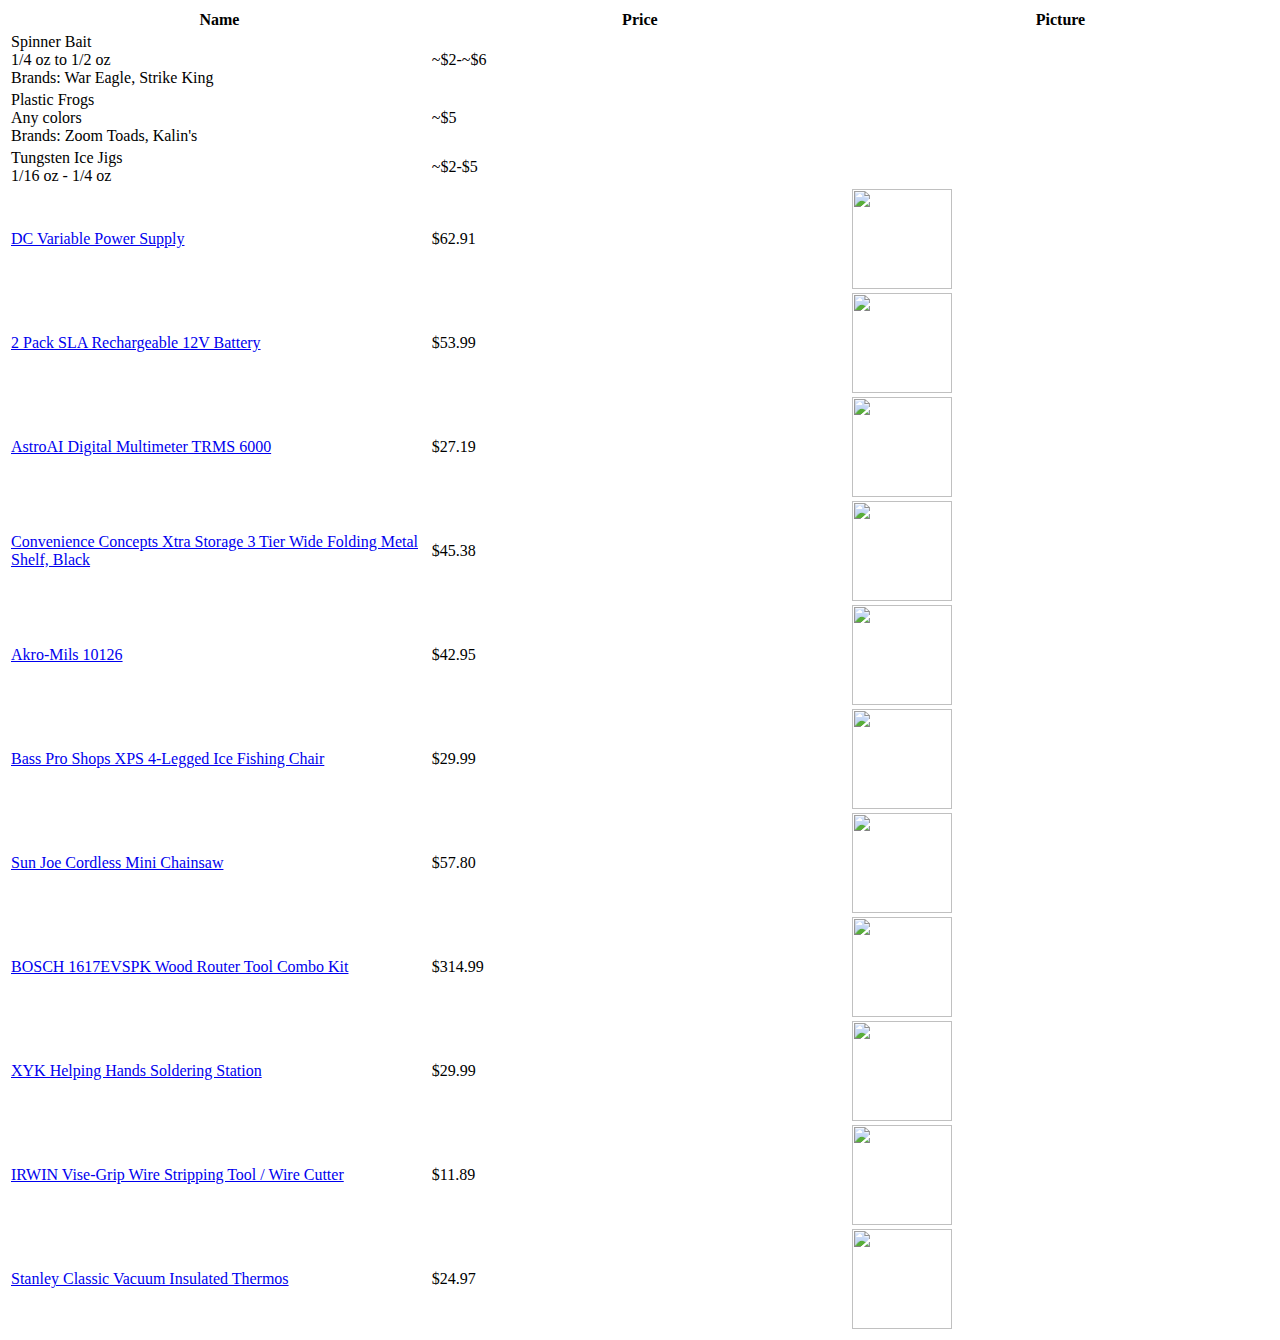
==== index.html @ 5fbdd769 "made table 100%" ====
<head>
  <meta charset="utf-8" />
  <meta name="viewport" content="width=device-width, initial-scale=1.0" />
  <title>Home Page - Bryton's List</title>
  <link rel="stylesheet" href="https://unpkg.com/purecss@1.0.1/build/pure-min.css"
    integrity="sha384-oAOxQR6DkCoMliIh8yFnu25d7Eq/PHS21PClpwjOTeU2jRSq11vu66rf90/cZr47" crossorigin="anonymous" />
</head>

<body>
  <div class="container">
    <main role="main" class="pb-3">
      <div class="pure-g">
        <div class="pure-u-5-5">
          <table class="pure-table pure-table-striped" style="width: 100%;">
            <thead>
              <tr>
                <th style="width: calc(33vw);">
                  Name
                </th>
                <th style="width: calc(33vw);">
                  Price
                </th>
                <th style="width: calc(33vw);">
                  Picture
                </th>
              </tr>
            </thead>
            <tbody>
              <tr>
                <td>Spinner Bait <br />1/4 oz to 1/2 oz <br />
                  Brands: War Eagle, Strike King</td>
                <td>~$2-~$6</td>
                <td></td>
              </tr>
              <tr>
                <td>Plastic Frogs<br />Any colors <br />
                  Brands: Zoom Toads, Kalin's</td>
                <td>~$5</td>
                <td></td>
              </tr>
              <tr>
                <td>Tungsten Ice Jigs<br />1/16 oz - 1/4 oz</td>
                <td>~$2-$5</td>
                <td></td>
              </tr>
              <tr>
                <td><a title="DC Variable Power Supply" href="https://www.amazon.com/dp/B08DJ1FDXV/?coliid=I1WOFCEIW39U3J&colid=2NEZKNVAM4K7G&psc=1&ref_=lv_ov_lig_dp_it">DC Variable Power Supply</a></td>
                <td>$62.91</td>
                <td><img width="100" src="https://m.media-amazon.com/images/I/51IdHv82ENL._SL1200_.jpg"/></td>
              </tr>
              <tr>
                <td><a title="2 Pack SLA Rechargeable 12V Battery" href="https://www.amazon.com/dp/B07M7L2HZN/?coliid=I1IC12V2DTZSB9&colid=2NEZKNVAM4K7G&psc=1&ref_=lv_ov_lig_dp_it">2 Pack SLA Rechargeable 12V Battery</a></td>
                <td>$53.99</td>
                <td><img width="100" src="https://m.media-amazon.com/images/I/51Ae9-+iFDL._AC_SL1000_.jpg"/></td>
              </tr>
              <tr>
                <td>
                  <a title="AstroAI Digital Multimeter TRMS 6000" href="https://www.amazon.com/dp/B071JL6LLL/?coliid=I1J4DX7YWG83H9&colid=2NEZKNVAM4K7G&psc=1&ref_=lv_ov_lig_dp_it">AstroAI Digital Multimeter TRMS 6000</a>
                </td>
                <td>$27.19</td>
                <td><img width="100" src="https://m.media-amazon.com/images/I/71Nzpqxm44L._AC_SL1500_.jpg"/></td>
              </tr>
              <tr>
                <td>
                  <a title="Convenience Concepts Xtra Storage 3 Tier Wide Folding Metal Shelf, Black" href="https://www.amazon.com/dp/B005QLTSHO/?coliid=IZ2RBVYH9FR4M&colid=2NEZKNVAM4K7G&psc=1&ref_=lv_ov_lig_dp_it">
                    Convenience Concepts Xtra Storage 3 Tier Wide Folding Metal Shelf, Black
                  </a>
                </td>
                <td>$45.38</td>
                <td><img width="100" src="https://m.media-amazon.com/images/I/71IOAf6BDzL._AC_SL1500_.jpg"/></td>
              </tr>
              <tr>
                <td>
                  <a title="Akro-Mils 10126" href="https://www.amazon.com/dp/B003P0XRH0/?coliid=I1OFKRVD34VCWM&colid=2NEZKNVAM4K7G&psc=1&ref_=lv_ov_lig_dp_it">Akro-Mils 10126</a>
                </td>
                <td>$42.95</td>
                <td><img width="100" src="https://m.media-amazon.com/images/I/61L-OnNgRpL._AC_SL1200_.jpg"/></td>
              </tr>
              <tr>
                <td>
                  <a title="Bass Pro Shops XPS 4-Legged Ice Fishing Chair" href="https://www.cabelas.com/shop/en/bass-pro-shops-xps-4-legged-ice-fishing-chair">Bass Pro Shops XPS 4-Legged Ice Fishing Chair</a>
                </td>
                <td>$29.99</td>
                <td><img width="100" src="https://assets.basspro.com/image/upload/b_rgb:FFFFFF,c_limit,dpr_1.0,f_auto,h_1119,q_auto,w_2000/c_limit,h_1119,w_2000/v1/ProductImages/100/gray_101237907_main?pgw=1" /></td>
              </tr>
              <tr>
                <td>
                  <a title="Sun Joe Cordless Mini Chainsaw" href="https://www.amazon.com/Sun-Joe-24V-HCS-LTE-P1-Cordless-Chainsaw/dp/B09SKDH8BQ?source=ps-sl-shoppingads-lpcontext&ref_=fplfs&smid=ATVPDKIKX0DER&th=1">Sun Joe Cordless Mini Chainsaw</a>
                </td>
                <td>$57.80</td>
                <td><img width="100" src="https://m.media-amazon.com/images/I/71zAEh0LBpL._AC_SL1500_.jpg" /></td>
              </tr>
              <tr>
                <td>
                  <a title="BOSCH 1617EVSPK Wood Router Tool Combo Kit" href="https://www.amazon.com/1617EVSPK-Router-Carbide-Tipped-Multi-Purpose-6-Piece/dp/B08TKF52NN/?_encoding=UTF8&pd_rd_w=geM7k&content-id=amzn1.sym.a5eaa569-8a45-4530-84d2-2dcf8023272a&pf_rd_p=a5eaa569-8a45-4530-84d2-2dcf8023272a&pf_rd_r=1SCKSP6ZVCX3E6TYSWQR&pd_rd_wg=Em5rH&pd_rd_r=18d3f6d5-e788-49e9-9a51-3d981e8f1438&ref_=pd_gw_ci_mcx_mi">BOSCH 1617EVSPK Wood Router Tool Combo Kit</a>
                </td>
                <td>$314.99</td>
                <td><img width="100" src="https://m.media-amazon.com/images/I/71QcM20-+qL._AC_SL1500_.jpg" /></td>
              </tr>
              <tr>
                <td>
                  <a title="XYK Helping Hands Soldering Station" href="https://www.amazon.com/XYK-Soldering-Dimmable-Magnifying-Electronic/dp/B09DRZLM5N/?_encoding=UTF8&pd_rd_w=Ou5kP&content-id=amzn1.sym.af6eea59-8f2f-4e9d-89f1-a99991e8c1e1&pf_rd_p=af6eea59-8f2f-4e9d-89f1-a99991e8c1e1&pf_rd_r=Z7CZ6K0YGASVZ5GFF7CC&pd_rd_wg=JtwFK&pd_rd_r=accb8d44-3840-47fe-966f-2fcddacda349&ref_=pd_gw_bmx_gp_4937zcbo">XYK Helping Hands Soldering Station</a>
                </td>
                <td>$29.99</td>
                <td><img width="100" src="https://m.media-amazon.com/images/I/61GqdWwkNCL._AC_SL1500_.jpg"/></td>
              </tr>
              <tr>
                <td>
                  <a title="IRWIN Vise-Grip Wire Stripping Tool / Wire Cutter" href="https://www.amazon.com/VISE-GRIP-Stripping-Cutter-8-Inch-2078309/dp/B000JNNWQ2/ref=rvi_sccl_7/147-2926371-6491450?pd_rd_w=CiGWv&content-id=amzn1.sym.f5690a4d-f2bb-45d9-9d1b-736fee412437&pf_rd_p=f5690a4d-f2bb-45d9-9d1b-736fee412437&pf_rd_r=VGD96XA2P19XPQ2K0KYJ&pd_rd_wg=BkaI0&pd_rd_r=0ef6d7b7-48c4-4e20-a1e1-2664027863c2&pd_rd_i=B000JNNWQ2&psc=1">IRWIN Vise-Grip Wire Stripping Tool / Wire Cutter</a>
                </td>
                <td>$11.89</td>
                <td><img width="100" src="https://m.media-amazon.com/images/I/61Svsk9jkaL._AC_SL1500_.jpg"/></td>
              </tr>
              <tr>
                <td>
                  <a title="Stanley Classic Vacuum Insulated Thermos" href="https://www.amazon.com/Stanley-Classic-Vacuum-Bottle-Hammertone/dp/B000FZX93K/ref=sr_1_5?crid=2I5GQU007QLAS&keywords=thermos&qid=1670168771&sprefix=thermos%2Caps%2C110&sr=8-5&th=1">Stanley Classic Vacuum Insulated Thermos</a>
                </td>
                <td>$24.97</td>
                <td><img width="100" src="https://m.media-amazon.com/images/I/61mVdemg0fL._AC_SL1500_.jpg"/></td>
              </tr>
            </tbody>
          </table>
        </div>
      </div>
    </main>
  </div>
</body>
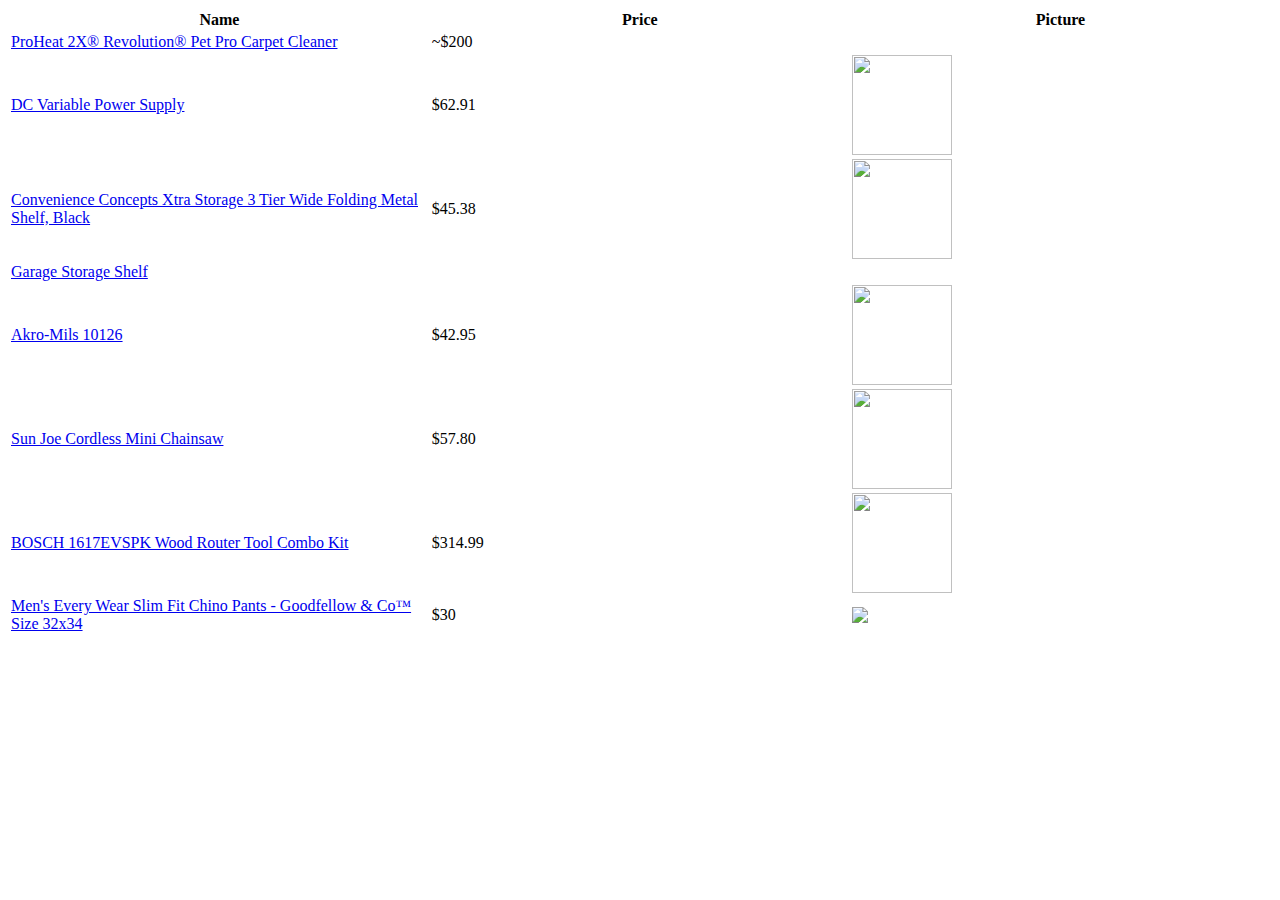
==== commit 57d54eb5: "updated 2023" ====
--- a/index.html
+++ b/index.html
@@ -27,20 +27,12 @@
             </thead>
             <tbody>
               <tr>
-                <td>Spinner Bait <br />1/4 oz to 1/2 oz <br />
-                  Brands: War Eagle, Strike King</td>
-                <td>~$2-~$6</td>
-                <td></td>
-              </tr>
-              <tr>
-                <td>Plastic Frogs<br />Any colors <br />
-                  Brands: Zoom Toads, Kalin's</td>
-                <td>~$5</td>
-                <td></td>
-              </tr>
-              <tr>
-                <td>Tungsten Ice Jigs<br />1/16 oz - 1/4 oz</td>
-                <td>~$2-$5</td>
+                <td>
+                  <a tile="ProHeat 2X® Revolution® Pet Pro Carpet Cleaner" href="https://www.hsn.com/products/bissell-proheat-2x-revolution-pet-pro-carpet-cleaner-wi/20768214?sz=6704&sf=HO0639&ac=">
+                    ProHeat 2X® Revolution® Pet Pro Carpet Cleaner
+                  </a>
+                </td>
+                <td>~$200</td>
                 <td></td>
               </tr>
               <tr>
@@ -49,20 +41,9 @@
                 <td><img width="100" src="https://m.media-amazon.com/images/I/51IdHv82ENL._SL1200_.jpg"/></td>
               </tr>
               <tr>
-                <td><a title="2 Pack SLA Rechargeable 12V Battery" href="https://www.amazon.com/dp/B07M7L2HZN/?coliid=I1IC12V2DTZSB9&colid=2NEZKNVAM4K7G&psc=1&ref_=lv_ov_lig_dp_it">2 Pack SLA Rechargeable 12V Battery</a></td>
-                <td>$53.99</td>
-                <td><img width="100" src="https://m.media-amazon.com/images/I/51Ae9-+iFDL._AC_SL1000_.jpg"/></td>
-              </tr>
-              <tr>
                 <td>
-                  <a title="AstroAI Digital Multimeter TRMS 6000" href="https://www.amazon.com/dp/B071JL6LLL/?coliid=I1J4DX7YWG83H9&colid=2NEZKNVAM4K7G&psc=1&ref_=lv_ov_lig_dp_it">AstroAI Digital Multimeter TRMS 6000</a>
-                </td>
-                <td>$27.19</td>
-                <td><img width="100" src="https://m.media-amazon.com/images/I/71Nzpqxm44L._AC_SL1500_.jpg"/></td>
-              </tr>
-              <tr>
-                <td>
-                  <a title="Convenience Concepts Xtra Storage 3 Tier Wide Folding Metal Shelf, Black" href="https://www.amazon.com/dp/B005QLTSHO/?coliid=IZ2RBVYH9FR4M&colid=2NEZKNVAM4K7G&psc=1&ref_=lv_ov_lig_dp_it">
+                  <a title="Convenience Concepts Xtra Storage 3 Tier Wide Folding Metal Shelf, Black" 
+                  href="https://www.amazon.com/dp/B005QLTSHO/?coliid=IZ2RBVYH9FR4M&colid=2NEZKNVAM4K7G&psc=1&ref_=lv_ov_lig_dp_it">
                     Convenience Concepts Xtra Storage 3 Tier Wide Folding Metal Shelf, Black
                   </a>
                 </td>
@@ -71,17 +52,17 @@
               </tr>
               <tr>
                 <td>
+                  <a href="https://www.walmart.com/ip/Hyper-Tough-Black-Plastic-4-Tier-56-2-H-x-30-W-x-13-8-D-280lb-Total-Capacity/360918655?athbdg=L1200&from=/search" title="Garage Storage Shelf">
+                    Garage Storage Shelf
+                  </a>
+                </a></td>
+              </tr>
+              <tr>
+                <td>
                   <a title="Akro-Mils 10126" href="https://www.amazon.com/dp/B003P0XRH0/?coliid=I1OFKRVD34VCWM&colid=2NEZKNVAM4K7G&psc=1&ref_=lv_ov_lig_dp_it">Akro-Mils 10126</a>
                 </td>
                 <td>$42.95</td>
                 <td><img width="100" src="https://m.media-amazon.com/images/I/61L-OnNgRpL._AC_SL1200_.jpg"/></td>
-              </tr>
-              <tr>
-                <td>
-                  <a title="Bass Pro Shops XPS 4-Legged Ice Fishing Chair" href="https://www.cabelas.com/shop/en/bass-pro-shops-xps-4-legged-ice-fishing-chair">Bass Pro Shops XPS 4-Legged Ice Fishing Chair</a>
-                </td>
-                <td>$29.99</td>
-                <td><img width="100" src="https://assets.basspro.com/image/upload/b_rgb:FFFFFF,c_limit,dpr_1.0,f_auto,h_1119,q_auto,w_2000/c_limit,h_1119,w_2000/v1/ProductImages/100/gray_101237907_main?pgw=1" /></td>
               </tr>
               <tr>
                 <td>
@@ -99,24 +80,14 @@
               </tr>
               <tr>
                 <td>
-                  <a title="XYK Helping Hands Soldering Station" href="https://www.amazon.com/XYK-Soldering-Dimmable-Magnifying-Electronic/dp/B09DRZLM5N/?_encoding=UTF8&pd_rd_w=Ou5kP&content-id=amzn1.sym.af6eea59-8f2f-4e9d-89f1-a99991e8c1e1&pf_rd_p=af6eea59-8f2f-4e9d-89f1-a99991e8c1e1&pf_rd_r=Z7CZ6K0YGASVZ5GFF7CC&pd_rd_wg=JtwFK&pd_rd_r=accb8d44-3840-47fe-966f-2fcddacda349&ref_=pd_gw_bmx_gp_4937zcbo">XYK Helping Hands Soldering Station</a>
+                  <a href="https://www.target.com/p/men-s-every-wear-slim-fit-chino-pants-goodfellow-co-153/-/A-53082216?preselect=52453860#lnk=sametab"
+                  title="Men's Every Wear Slim Fit Chino Pants - Goodfellow & Co™">
+                  Men's Every Wear Slim Fit Chino Pants - Goodfellow & Co™
+                  Size 32x34
+                </a>
                 </td>
-                <td>$29.99</td>
-                <td><img width="100" src="https://m.media-amazon.com/images/I/61GqdWwkNCL._AC_SL1500_.jpg"/></td>
-              </tr>
-              <tr>
-                <td>
-                  <a title="IRWIN Vise-Grip Wire Stripping Tool / Wire Cutter" href="https://www.amazon.com/VISE-GRIP-Stripping-Cutter-8-Inch-2078309/dp/B000JNNWQ2/ref=rvi_sccl_7/147-2926371-6491450?pd_rd_w=CiGWv&content-id=amzn1.sym.f5690a4d-f2bb-45d9-9d1b-736fee412437&pf_rd_p=f5690a4d-f2bb-45d9-9d1b-736fee412437&pf_rd_r=VGD96XA2P19XPQ2K0KYJ&pd_rd_wg=BkaI0&pd_rd_r=0ef6d7b7-48c4-4e20-a1e1-2664027863c2&pd_rd_i=B000JNNWQ2&psc=1">IRWIN Vise-Grip Wire Stripping Tool / Wire Cutter</a>
-                </td>
-                <td>$11.89</td>
-                <td><img width="100" src="https://m.media-amazon.com/images/I/61Svsk9jkaL._AC_SL1500_.jpg"/></td>
-              </tr>
-              <tr>
-                <td>
-                  <a title="Stanley Classic Vacuum Insulated Thermos" href="https://www.amazon.com/Stanley-Classic-Vacuum-Bottle-Hammertone/dp/B000FZX93K/ref=sr_1_5?crid=2I5GQU007QLAS&keywords=thermos&qid=1670168771&sprefix=thermos%2Caps%2C110&sr=8-5&th=1">Stanley Classic Vacuum Insulated Thermos</a>
-                </td>
-                <td>$24.97</td>
-                <td><img width="100" src="https://m.media-amazon.com/images/I/61mVdemg0fL._AC_SL1500_.jpg"/></td>
+                <td>$30</td>
+                <td><img src="https://target.scene7.com/is/image/Target/GUEST_1e3f8690-eb2e-4d4a-a0d2-ff95206a2c97?wid=400&hei=400&qlt=80&fmt=webp"/></td>
               </tr>
             </tbody>
           </table>
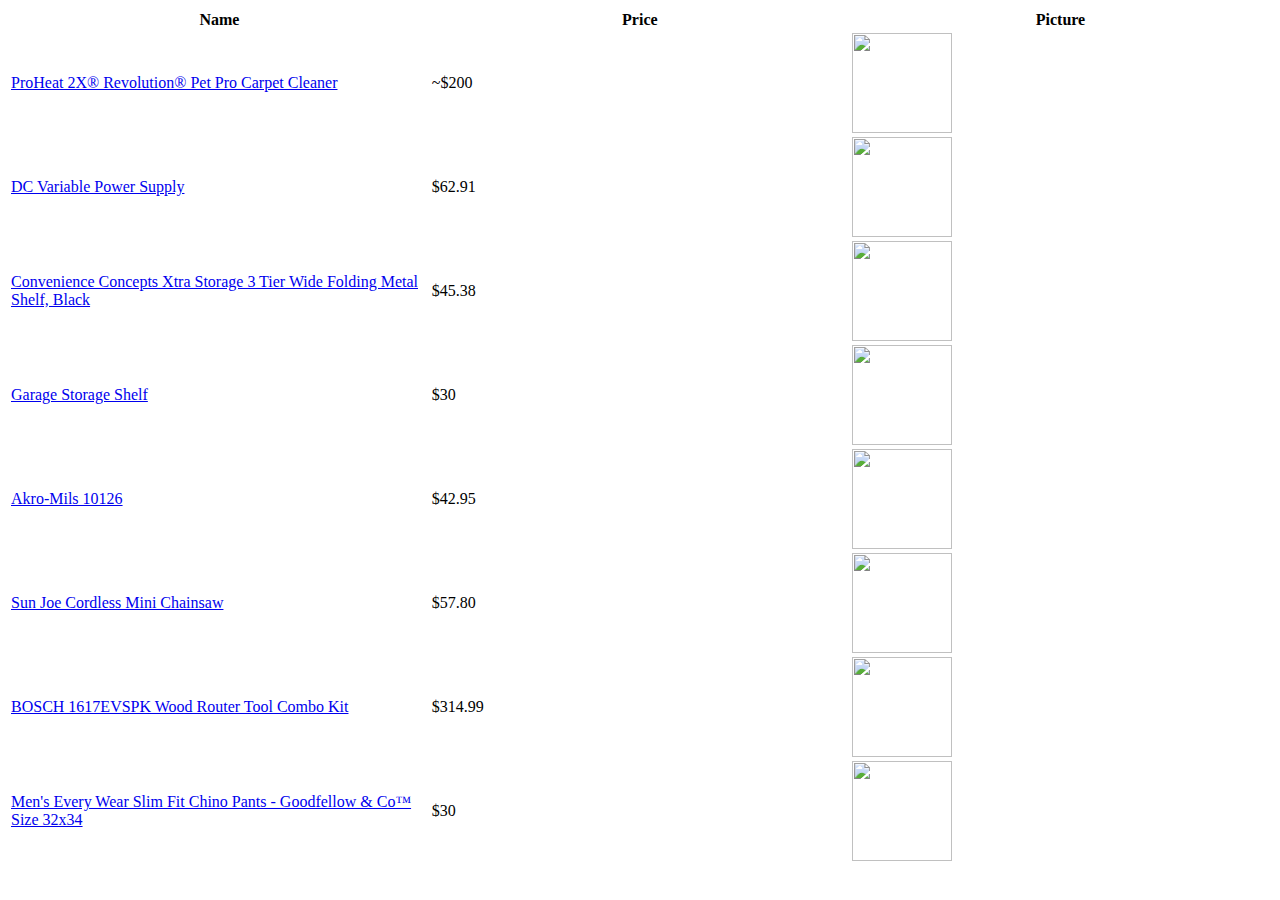
==== commit 63ddca2c: "updated w/ pics" ====
--- a/index.html
+++ b/index.html
@@ -33,7 +33,8 @@
                   </a>
                 </td>
                 <td>~$200</td>
-                <td></td>
+                <td><img width="100" src="https://i04.hsncdn.com/is/image/HomeShoppingNetwork/rocs1200/bissell-proheat-2x-revolution-pet-pro-carpet-cleaner-wi-d-20230322184123873~829718.jpg"/>
+                </td>
               </tr>
               <tr>
                 <td><a title="DC Variable Power Supply" href="https://www.amazon.com/dp/B08DJ1FDXV/?coliid=I1WOFCEIW39U3J&colid=2NEZKNVAM4K7G&psc=1&ref_=lv_ov_lig_dp_it">DC Variable Power Supply</a></td>
@@ -56,6 +57,10 @@
                     Garage Storage Shelf
                   </a>
                 </a></td>
+                <td>$30</td>
+                <td>
+                  <img width="100" src="https://i5.walmartimages.com/seo/Hyper-Tough-Black-Plastic-4-Tier-56-2-H-x-30-W-x-13-8-D-280lb-Total-Capacity_e2e326fd-7a1d-4866-9e73-b9fc29ce6c3e.37839044d47a515075be5784a55d60b1.jpeg?odnHeight=640&odnWidth=640&odnBg=FFFFFF" />
+                </td>
               </tr>
               <tr>
                 <td>
@@ -87,7 +92,7 @@
                 </a>
                 </td>
                 <td>$30</td>
-                <td><img src="https://target.scene7.com/is/image/Target/GUEST_1e3f8690-eb2e-4d4a-a0d2-ff95206a2c97?wid=400&hei=400&qlt=80&fmt=webp"/></td>
+                <td><img width="100" src="https://target.scene7.com/is/image/Target/GUEST_1e3f8690-eb2e-4d4a-a0d2-ff95206a2c97?wid=400&hei=400&qlt=80&fmt=webp"/></td>
               </tr>
             </tbody>
           </table>
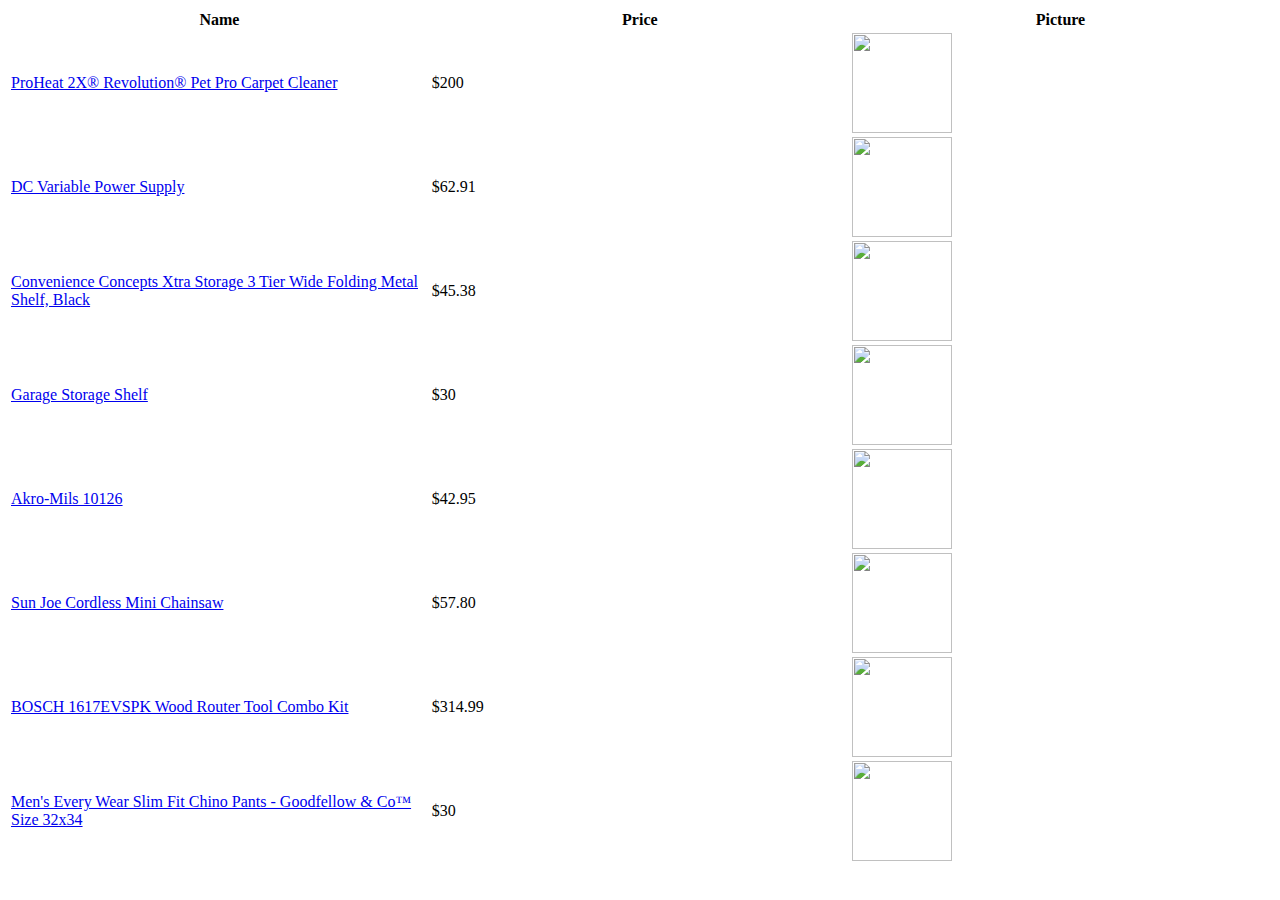
==== commit e77fa7a4: "adding data values" ====
--- a/index.html
+++ b/index.html
@@ -32,13 +32,13 @@
                     ProHeat 2X® Revolution® Pet Pro Carpet Cleaner
                   </a>
                 </td>
-                <td>~$200</td>
+                <td data-value="200">$200</td>
                 <td><img width="100" src="https://i04.hsncdn.com/is/image/HomeShoppingNetwork/rocs1200/bissell-proheat-2x-revolution-pet-pro-carpet-cleaner-wi-d-20230322184123873~829718.jpg"/>
                 </td>
               </tr>
               <tr>
                 <td><a title="DC Variable Power Supply" href="https://www.amazon.com/dp/B08DJ1FDXV/?coliid=I1WOFCEIW39U3J&colid=2NEZKNVAM4K7G&psc=1&ref_=lv_ov_lig_dp_it">DC Variable Power Supply</a></td>
-                <td>$62.91</td>
+                <td data-value="62.91">$62.91</td>
                 <td><img width="100" src="https://m.media-amazon.com/images/I/51IdHv82ENL._SL1200_.jpg"/></td>
               </tr>
               <tr>
@@ -48,7 +48,7 @@
                     Convenience Concepts Xtra Storage 3 Tier Wide Folding Metal Shelf, Black
                   </a>
                 </td>
-                <td>$45.38</td>
+                <td data-value="45.38">$45.38</td>
                 <td><img width="100" src="https://m.media-amazon.com/images/I/71IOAf6BDzL._AC_SL1500_.jpg"/></td>
               </tr>
               <tr>
@@ -57,7 +57,7 @@
                     Garage Storage Shelf
                   </a>
                 </a></td>
-                <td>$30</td>
+                <td data-value="30">$30</td>
                 <td>
                   <img width="100" src="https://i5.walmartimages.com/seo/Hyper-Tough-Black-Plastic-4-Tier-56-2-H-x-30-W-x-13-8-D-280lb-Total-Capacity_e2e326fd-7a1d-4866-9e73-b9fc29ce6c3e.37839044d47a515075be5784a55d60b1.jpeg?odnHeight=640&odnWidth=640&odnBg=FFFFFF" />
                 </td>
@@ -66,21 +66,21 @@
                 <td>
                   <a title="Akro-Mils 10126" href="https://www.amazon.com/dp/B003P0XRH0/?coliid=I1OFKRVD34VCWM&colid=2NEZKNVAM4K7G&psc=1&ref_=lv_ov_lig_dp_it">Akro-Mils 10126</a>
                 </td>
-                <td>$42.95</td>
+                <td data-value="42.95">$42.95</td>
                 <td><img width="100" src="https://m.media-amazon.com/images/I/61L-OnNgRpL._AC_SL1200_.jpg"/></td>
               </tr>
               <tr>
                 <td>
                   <a title="Sun Joe Cordless Mini Chainsaw" href="https://www.amazon.com/Sun-Joe-24V-HCS-LTE-P1-Cordless-Chainsaw/dp/B09SKDH8BQ?source=ps-sl-shoppingads-lpcontext&ref_=fplfs&smid=ATVPDKIKX0DER&th=1">Sun Joe Cordless Mini Chainsaw</a>
                 </td>
-                <td>$57.80</td>
+                <td data-value="57.8">$57.80</td>
                 <td><img width="100" src="https://m.media-amazon.com/images/I/71zAEh0LBpL._AC_SL1500_.jpg" /></td>
               </tr>
               <tr>
                 <td>
                   <a title="BOSCH 1617EVSPK Wood Router Tool Combo Kit" href="https://www.amazon.com/1617EVSPK-Router-Carbide-Tipped-Multi-Purpose-6-Piece/dp/B08TKF52NN/?_encoding=UTF8&pd_rd_w=geM7k&content-id=amzn1.sym.a5eaa569-8a45-4530-84d2-2dcf8023272a&pf_rd_p=a5eaa569-8a45-4530-84d2-2dcf8023272a&pf_rd_r=1SCKSP6ZVCX3E6TYSWQR&pd_rd_wg=Em5rH&pd_rd_r=18d3f6d5-e788-49e9-9a51-3d981e8f1438&ref_=pd_gw_ci_mcx_mi">BOSCH 1617EVSPK Wood Router Tool Combo Kit</a>
                 </td>
-                <td>$314.99</td>
+                <td data-value="314.99">$314.99</td>
                 <td><img width="100" src="https://m.media-amazon.com/images/I/71QcM20-+qL._AC_SL1500_.jpg" /></td>
               </tr>
               <tr>
@@ -91,7 +91,7 @@
                   Size 32x34
                 </a>
                 </td>
-                <td>$30</td>
+                <td data-value="30">$30</td>
                 <td><img width="100" src="https://target.scene7.com/is/image/Target/GUEST_1e3f8690-eb2e-4d4a-a0d2-ff95206a2c97?wid=400&hei=400&qlt=80&fmt=webp"/></td>
               </tr>
             </tbody>
@@ -100,4 +100,8 @@
       </div>
     </main>
   </div>
-</body>+</body>
+<script type="text/javascript">
+  const dataValueAttrs = document.querySelectorAll('td[data-value]');
+  console.log(dataValueAttrs);
+</script>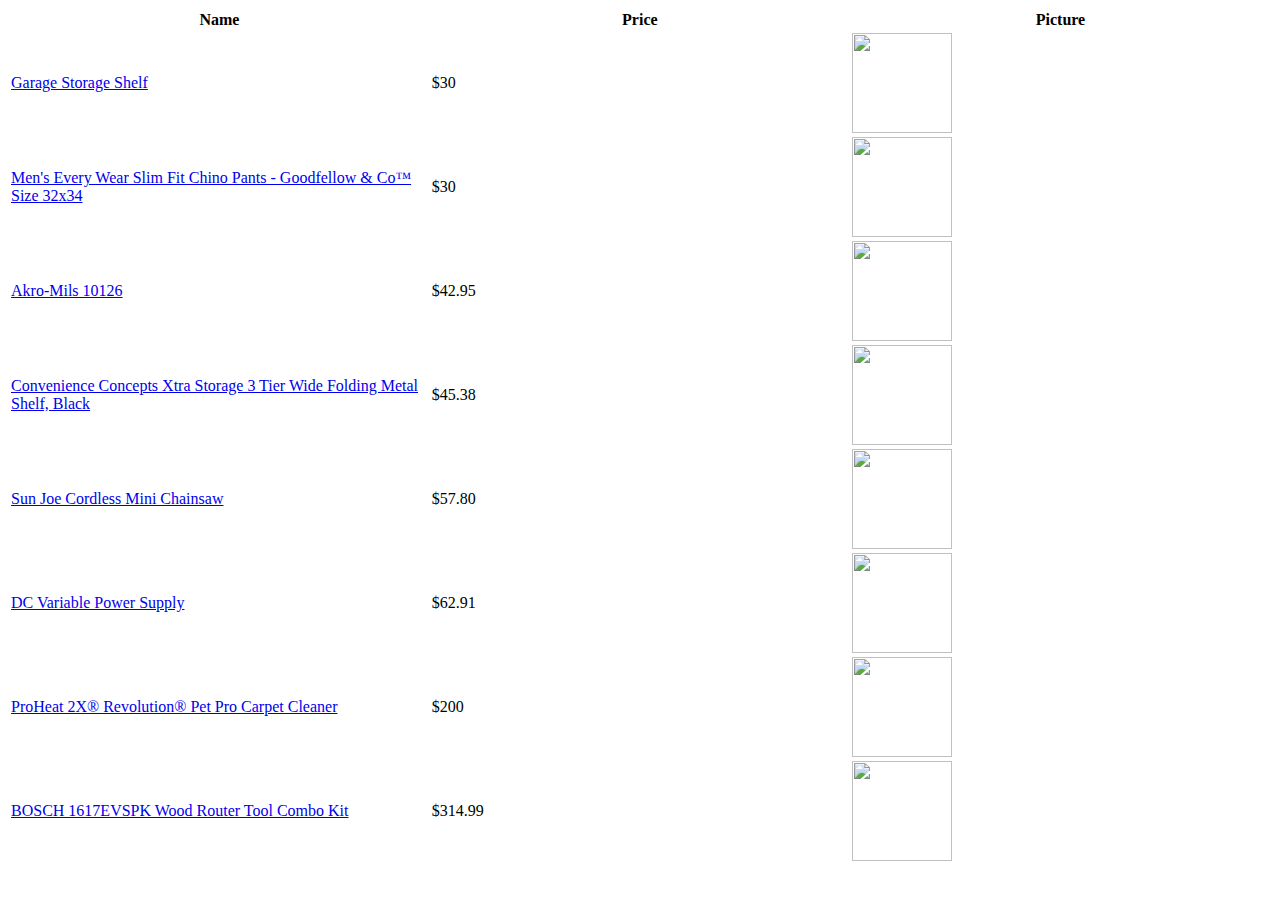
==== commit 4d33bd4b: "sorted table" ====
--- a/index.html
+++ b/index.html
@@ -17,7 +17,7 @@
                 <th style="width: calc(33vw);">
                   Name
                 </th>
-                <th style="width: calc(33vw);">
+                <th style="width: calc(33vw);" class="sortable">
                   Price
                 </th>
                 <th style="width: calc(33vw);">
@@ -28,18 +28,32 @@
             <tbody>
               <tr>
                 <td>
-                  <a tile="ProHeat 2X® Revolution® Pet Pro Carpet Cleaner" href="https://www.hsn.com/products/bissell-proheat-2x-revolution-pet-pro-carpet-cleaner-wi/20768214?sz=6704&sf=HO0639&ac=">
-                    ProHeat 2X® Revolution® Pet Pro Carpet Cleaner
+                  <a href="https://www.walmart.com/ip/Hyper-Tough-Black-Plastic-4-Tier-56-2-H-x-30-W-x-13-8-D-280lb-Total-Capacity/360918655?athbdg=L1200&from=/search" title="Garage Storage Shelf">
+                    Garage Storage Shelf
                   </a>
+                </a></td>
+                <td data-value="30">$30</td>
+                <td>
+                  <img width="100" src="https://i5.walmartimages.com/seo/Hyper-Tough-Black-Plastic-4-Tier-56-2-H-x-30-W-x-13-8-D-280lb-Total-Capacity_e2e326fd-7a1d-4866-9e73-b9fc29ce6c3e.37839044d47a515075be5784a55d60b1.jpeg?odnHeight=640&odnWidth=640&odnBg=FFFFFF" />
                 </td>
-                <td data-value="200">$200</td>
-                <td><img width="100" src="https://i04.hsncdn.com/is/image/HomeShoppingNetwork/rocs1200/bissell-proheat-2x-revolution-pet-pro-carpet-cleaner-wi-d-20230322184123873~829718.jpg"/>
+              </tr>      
+              <tr>
+                <td>
+                  <a href="https://www.target.com/p/men-s-every-wear-slim-fit-chino-pants-goodfellow-co-153/-/A-53082216?preselect=52453860#lnk=sametab"
+                  title="Men's Every Wear Slim Fit Chino Pants - Goodfellow & Co™">
+                  Men's Every Wear Slim Fit Chino Pants - Goodfellow & Co™
+                  Size 32x34
+                </a>
                 </td>
+                <td data-value="30">$30</td>
+                <td><img width="100" src="https://target.scene7.com/is/image/Target/GUEST_1e3f8690-eb2e-4d4a-a0d2-ff95206a2c97?wid=400&hei=400&qlt=80&fmt=webp"/></td>
               </tr>
               <tr>
-                <td><a title="DC Variable Power Supply" href="https://www.amazon.com/dp/B08DJ1FDXV/?coliid=I1WOFCEIW39U3J&colid=2NEZKNVAM4K7G&psc=1&ref_=lv_ov_lig_dp_it">DC Variable Power Supply</a></td>
-                <td data-value="62.91">$62.91</td>
-                <td><img width="100" src="https://m.media-amazon.com/images/I/51IdHv82ENL._SL1200_.jpg"/></td>
+                <td>
+                  <a title="Akro-Mils 10126" href="https://www.amazon.com/dp/B003P0XRH0/?coliid=I1OFKRVD34VCWM&colid=2NEZKNVAM4K7G&psc=1&ref_=lv_ov_lig_dp_it">Akro-Mils 10126</a>
+                </td>
+                <td data-value="42.95">$42.95</td>
+                <td><img width="100" src="https://m.media-amazon.com/images/I/61L-OnNgRpL._AC_SL1200_.jpg"/></td>
               </tr>
               <tr>
                 <td>
@@ -53,28 +67,25 @@
               </tr>
               <tr>
                 <td>
-                  <a href="https://www.walmart.com/ip/Hyper-Tough-Black-Plastic-4-Tier-56-2-H-x-30-W-x-13-8-D-280lb-Total-Capacity/360918655?athbdg=L1200&from=/search" title="Garage Storage Shelf">
-                    Garage Storage Shelf
-                  </a>
-                </a></td>
-                <td data-value="30">$30</td>
-                <td>
-                  <img width="100" src="https://i5.walmartimages.com/seo/Hyper-Tough-Black-Plastic-4-Tier-56-2-H-x-30-W-x-13-8-D-280lb-Total-Capacity_e2e326fd-7a1d-4866-9e73-b9fc29ce6c3e.37839044d47a515075be5784a55d60b1.jpeg?odnHeight=640&odnWidth=640&odnBg=FFFFFF" />
-                </td>
-              </tr>
-              <tr>
-                <td>
-                  <a title="Akro-Mils 10126" href="https://www.amazon.com/dp/B003P0XRH0/?coliid=I1OFKRVD34VCWM&colid=2NEZKNVAM4K7G&psc=1&ref_=lv_ov_lig_dp_it">Akro-Mils 10126</a>
-                </td>
-                <td data-value="42.95">$42.95</td>
-                <td><img width="100" src="https://m.media-amazon.com/images/I/61L-OnNgRpL._AC_SL1200_.jpg"/></td>
-              </tr>
-              <tr>
-                <td>
                   <a title="Sun Joe Cordless Mini Chainsaw" href="https://www.amazon.com/Sun-Joe-24V-HCS-LTE-P1-Cordless-Chainsaw/dp/B09SKDH8BQ?source=ps-sl-shoppingads-lpcontext&ref_=fplfs&smid=ATVPDKIKX0DER&th=1">Sun Joe Cordless Mini Chainsaw</a>
                 </td>
                 <td data-value="57.8">$57.80</td>
                 <td><img width="100" src="https://m.media-amazon.com/images/I/71zAEh0LBpL._AC_SL1500_.jpg" /></td>
+              </tr>
+              <tr>
+                <td><a title="DC Variable Power Supply" href="https://www.amazon.com/dp/B08DJ1FDXV/?coliid=I1WOFCEIW39U3J&colid=2NEZKNVAM4K7G&psc=1&ref_=lv_ov_lig_dp_it">DC Variable Power Supply</a></td>
+                <td data-value="62.91">$62.91</td>
+                <td><img width="100" src="https://m.media-amazon.com/images/I/51IdHv82ENL._SL1200_.jpg"/></td>
+              </tr>        
+              <tr>
+                <td>
+                  <a tile="ProHeat 2X® Revolution® Pet Pro Carpet Cleaner" href="https://www.hsn.com/products/bissell-proheat-2x-revolution-pet-pro-carpet-cleaner-wi/20768214?sz=6704&sf=HO0639&ac=">
+                    ProHeat 2X® Revolution® Pet Pro Carpet Cleaner
+                  </a>
+                </td>
+                <td data-value="200">$200</td>
+                <td><img width="100" src="https://i04.hsncdn.com/is/image/HomeShoppingNetwork/rocs1200/bissell-proheat-2x-revolution-pet-pro-carpet-cleaner-wi-d-20230322184123873~829718.jpg"/>
+                </td>
               </tr>
               <tr>
                 <td>
@@ -82,17 +93,6 @@
                 </td>
                 <td data-value="314.99">$314.99</td>
                 <td><img width="100" src="https://m.media-amazon.com/images/I/71QcM20-+qL._AC_SL1500_.jpg" /></td>
-              </tr>
-              <tr>
-                <td>
-                  <a href="https://www.target.com/p/men-s-every-wear-slim-fit-chino-pants-goodfellow-co-153/-/A-53082216?preselect=52453860#lnk=sametab"
-                  title="Men's Every Wear Slim Fit Chino Pants - Goodfellow & Co™">
-                  Men's Every Wear Slim Fit Chino Pants - Goodfellow & Co™
-                  Size 32x34
-                </a>
-                </td>
-                <td data-value="30">$30</td>
-                <td><img width="100" src="https://target.scene7.com/is/image/Target/GUEST_1e3f8690-eb2e-4d4a-a0d2-ff95206a2c97?wid=400&hei=400&qlt=80&fmt=webp"/></td>
               </tr>
             </tbody>
           </table>
@@ -103,5 +103,13 @@
 </body>
 <script type="text/javascript">
   const dataValueAttrs = document.querySelectorAll('td[data-value]');
+  const sortHeader = document.querySelector('th.sortable');
+  sortHeader.addEventListener('click', function(el) {
+    const tableBody = document.querySelector('tbody');
+    const rows = tableBody.querySelectorAll(':scope > tr');
+    console.log(tableBody);
+    console.log(rows);
+    console.log(dataValueAttrs);
+  });
   console.log(dataValueAttrs);
 </script>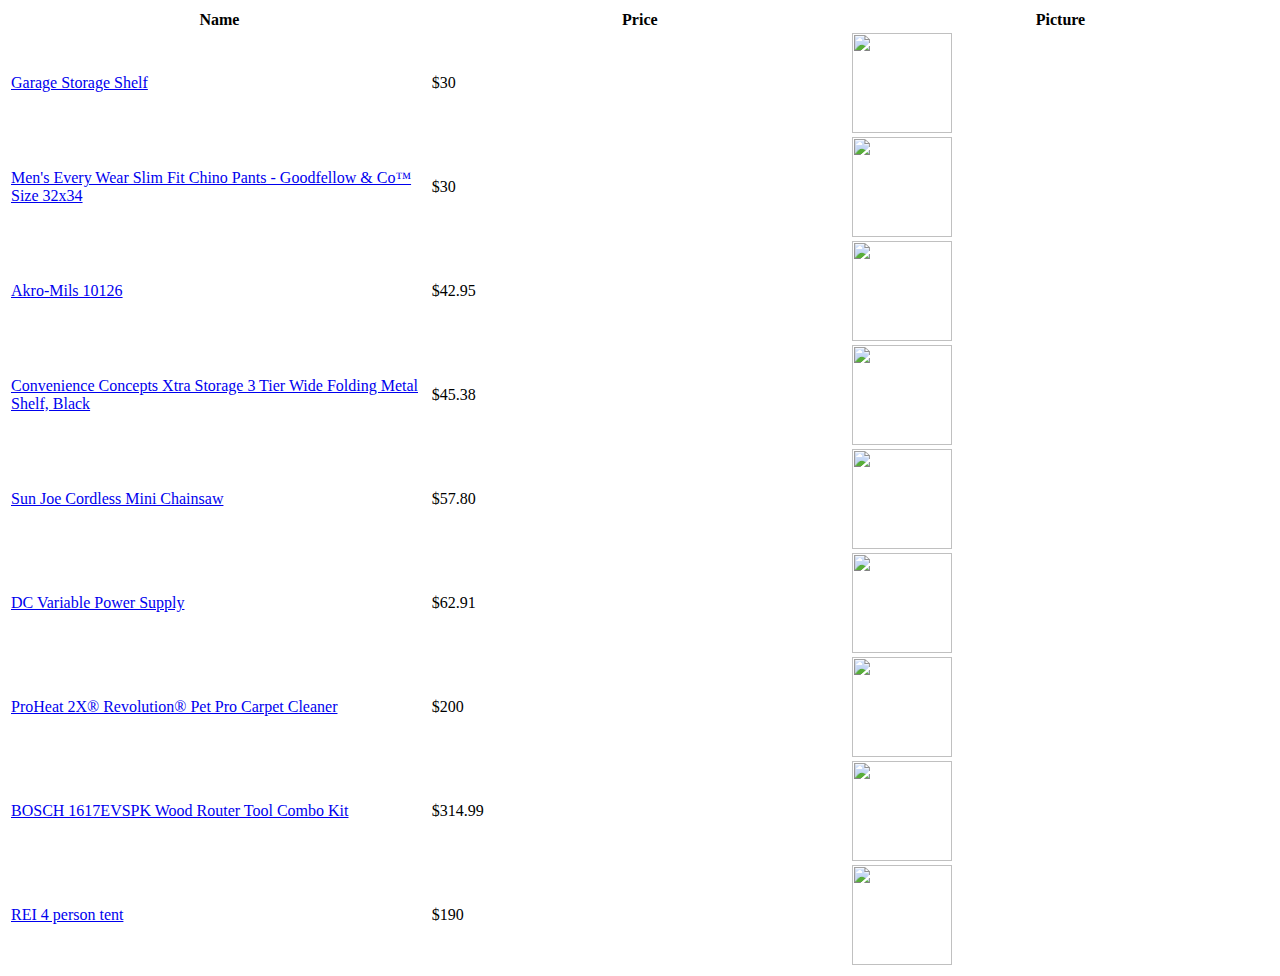
==== commit 226ada2e: "list" ====
--- a/index.html
+++ b/index.html
@@ -94,6 +94,17 @@
                 <td data-value="314.99">$314.99</td>
                 <td><img width="100" src="https://m.media-amazon.com/images/I/71QcM20-+qL._AC_SL1500_.jpg" /></td>
               </tr>
+              <tr>
+                <td>
+                  <a title="REI 4 Person Tent" href="https://www.rei.com/product/187691/eureka-copper-canyon-lx-4-person-tent?color=GREY">REI 4 person tent</a>
+                </td>
+                <td>
+                  $190
+                </td>
+                <td>
+                  <img width="100" src="https://www.rei.com/media/ac7a68aa-2e56-403d-8d4b-95818625960f.jpg?size=2000" />
+                </td>
+              </tr>
             </tbody>
           </table>
         </div>
